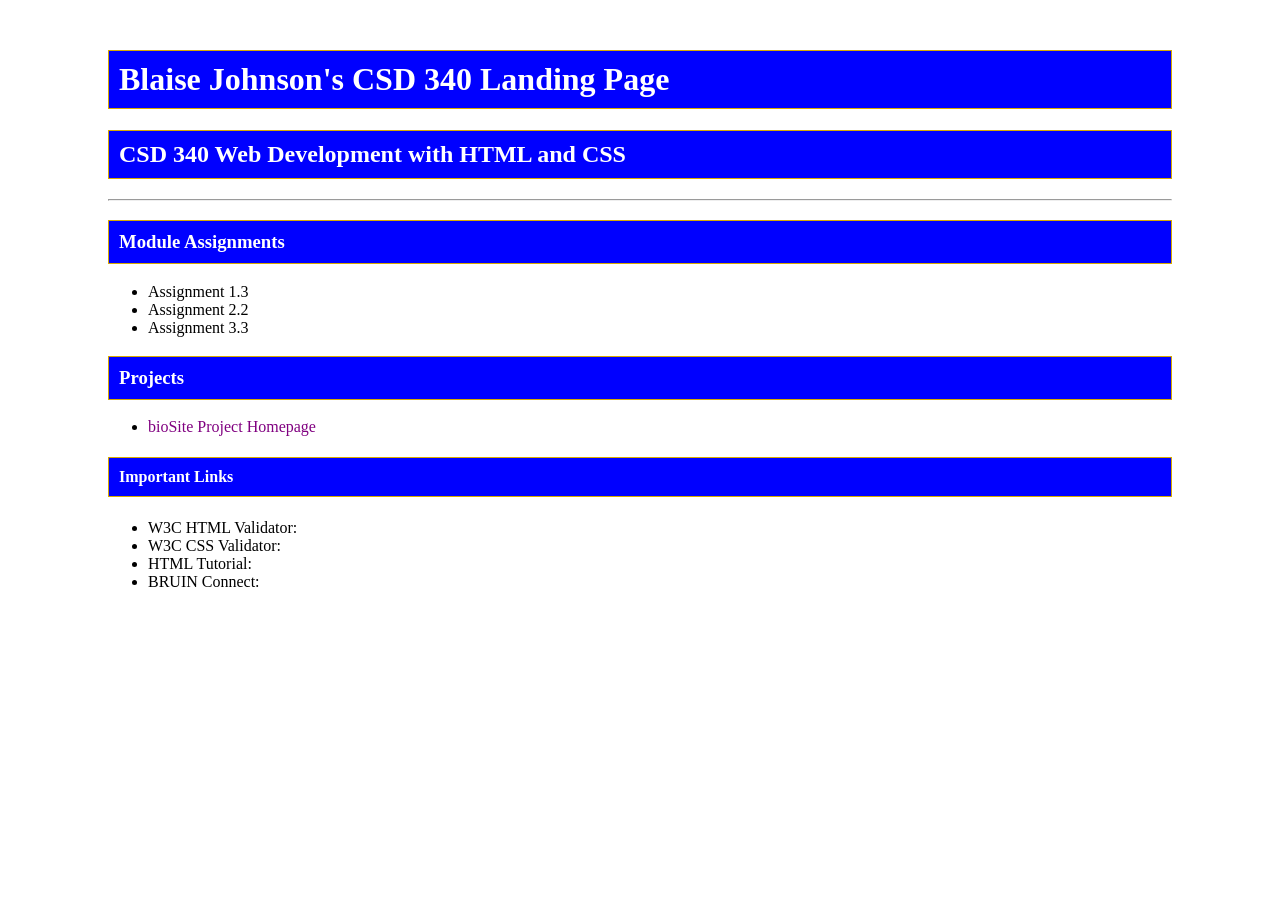
==== index.html @ 5fcb4182 "Update link for Assignment 1.3 in index.html" ====
<!--Blaise Johnson-->
<!--Assignment 3.2-->
<!--September 27, 2026-->



<!DOCTYPE html>
<html lang="en">
    <head>
        <meta charset = "UTF-8">
        <title>Blaise Johnson's CSD Landing Page</title>
        <link rel="stylesheet" href="site.css">
    </head>
    <body>
        <div id="container">
            <h1>Blaise Johnson's CSD 340 Landing Page</h1>
            <h2>CSD 340 Web Development with HTML and CSS</h2>

            <hr>

            <h3>Module Assignments</h3>

            <ul>
                <li> <a href="module-1/johnson_Mod1_3.html">Assignment 1.3 </a></li>
                <li> <a href="module-2/johnson_Mod2_2.html">Assignment 2.2 </a></li>
                <li> <a href = "module-3/johnson_Mod3_3.html"> Assignment 3.3 </a> </li>
            </ul>

            <h3>Projects</h3>

            <ul>
                <li> <a href="">bioSite Project Homepage </a></li>
            </ul>

            <h4>Important Links</h4>

            <ul>
                <li> <a href="https://validator.w3.org/">W3C HTML Validator: </a> </li>
                <li> <a href="http://jigsaw.w3.org/css-validator/">W3C CSS Validator:</a> </li>
                <li> <a href="https://www.w3schools.com/html/">HTML Tutorial: </a> </li>
                <li> <a href="https://bruinconnect.bellevue.edu/">BRUIN Connect: </a> </li>
            </ul>
        </div>
    </body>
</html>
---- site.css ----
/*Blaise Johnson*/
/*Assignment 3.2*/
/*September 26, 2026*/


#container{
    margin-top: 50px;
    margin-left:100px;
    margin-right:100px;
}

h1{
    background:blue;
    color:white;
    border:1px solid #D6A800;
    padding: 10px;
}

h2{
    background:blue;
    color:white;
    border:1px solid #D6A800;
    padding: 10px;
}

h3{
    background:blue;
    color:white;
    border:1px solid #D6A800;
    padding: 10px;
}

h4{
    background:blue;
    color:white;
    border:1px solid #D6A800;
    padding: 10px;
}

a{
    color:black;
    text-decoration:none;
}

a:hover{
    color:#D6A800;
    text-decoration: underline; /* I know it's not in the instructions, I just like the way it looks */
}

a:visited{
    color:purple;
}
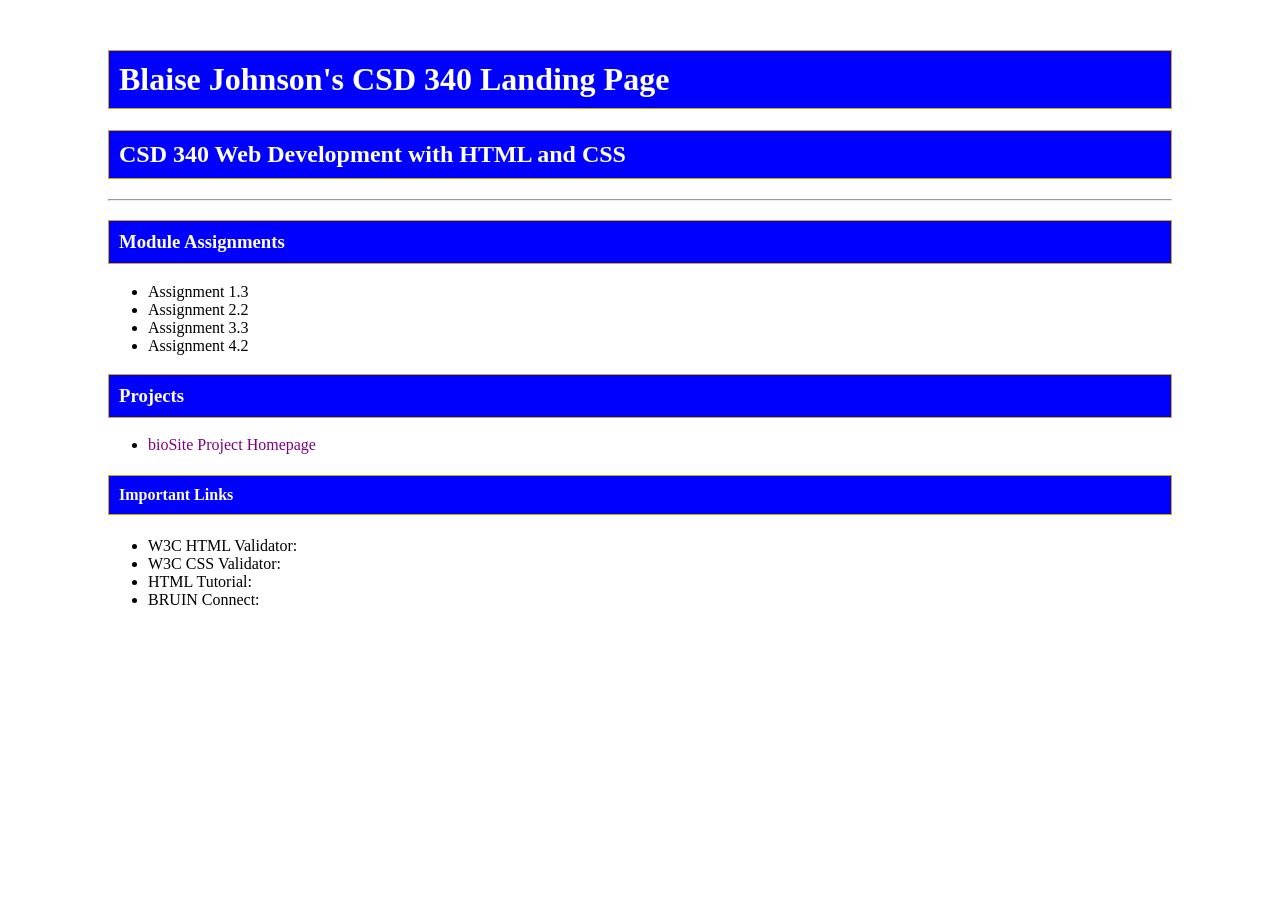
==== commit 796570c6: "Fix formatting of Assignment 3.3 link and add 4.2" ====
--- a/index.html
+++ b/index.html
@@ -23,7 +23,8 @@
             <ul>
                 <li> <a href="module-1/johnson_Mod1_3.html">Assignment 1.3 </a></li>
                 <li> <a href="module-2/johnson_Mod2_2.html">Assignment 2.2 </a></li>
-                <li> <a href = "module-3/johnson_Mod3_3.html"> Assignment 3.3 </a> </li>
+                <li> <a href ="module-3/johnson_Mod3_3.html">Assignment 3.3 </a> </li>
+                <li> <a href="module-4/johnson_Mod4.2.html">Assignment 4.2 </a> </li>
             </ul>
 
             <h3>Projects</h3>
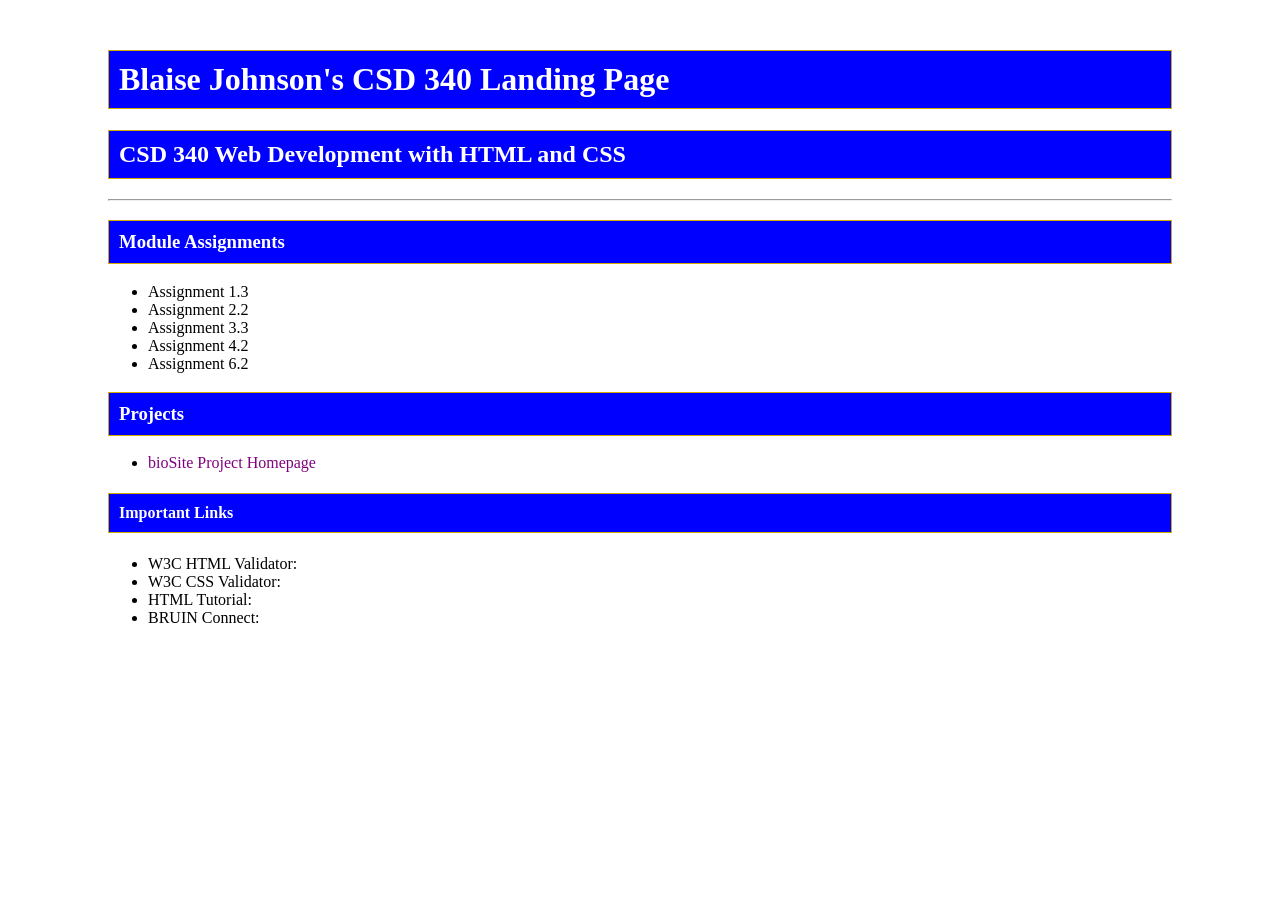
==== commit f50837ed: "Add link to Assignment 6.2 in index.html" ====
--- a/index.html
+++ b/index.html
@@ -24,7 +24,8 @@
                 <li> <a href="module-1/johnson_Mod1_3.html">Assignment 1.3 </a></li>
                 <li> <a href="module-2/johnson_Mod2_2.html">Assignment 2.2 </a></li>
                 <li> <a href ="module-3/johnson_Mod3_3.html">Assignment 3.3 </a> </li>
-                <li> <a href="module-4/johnson_Mod4.2.html">Assignment 4.2 </a> </li>
+                <li> <a href="module-4/johnson_Mod4_2.html">Assignment 4.2 </a> </li>
+                <li><a href="module-6/johnson_Mod6_2.html">Assignment 6.2</a></li>
             </ul>
 
             <h3>Projects</h3>
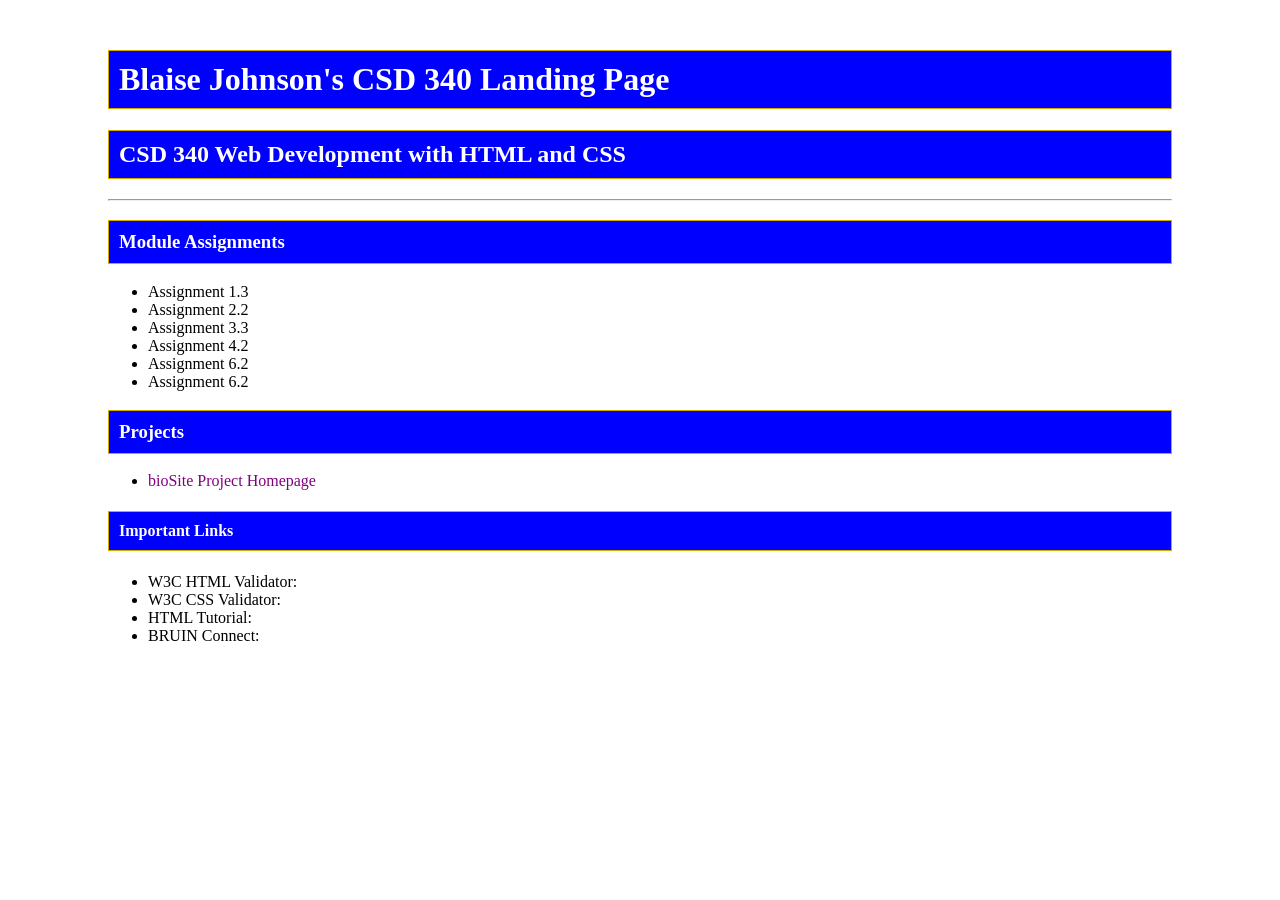
==== commit 915a2b3b: "Add link to Assignment 8.2 in index.html" ====
--- a/index.html
+++ b/index.html
@@ -26,6 +26,7 @@
                 <li> <a href ="module-3/johnson_Mod3_3.html">Assignment 3.3 </a> </li>
                 <li> <a href="module-4/johnson_Mod4_2.html">Assignment 4.2 </a> </li>
                 <li><a href="module-6/johnson_Mod6_2.html">Assignment 6.2</a></li>
+                <li><a href="module-8/johnson_Mod8_2.html">Assignment 6.2</a></li>
             </ul>
 
             <h3>Projects</h3>
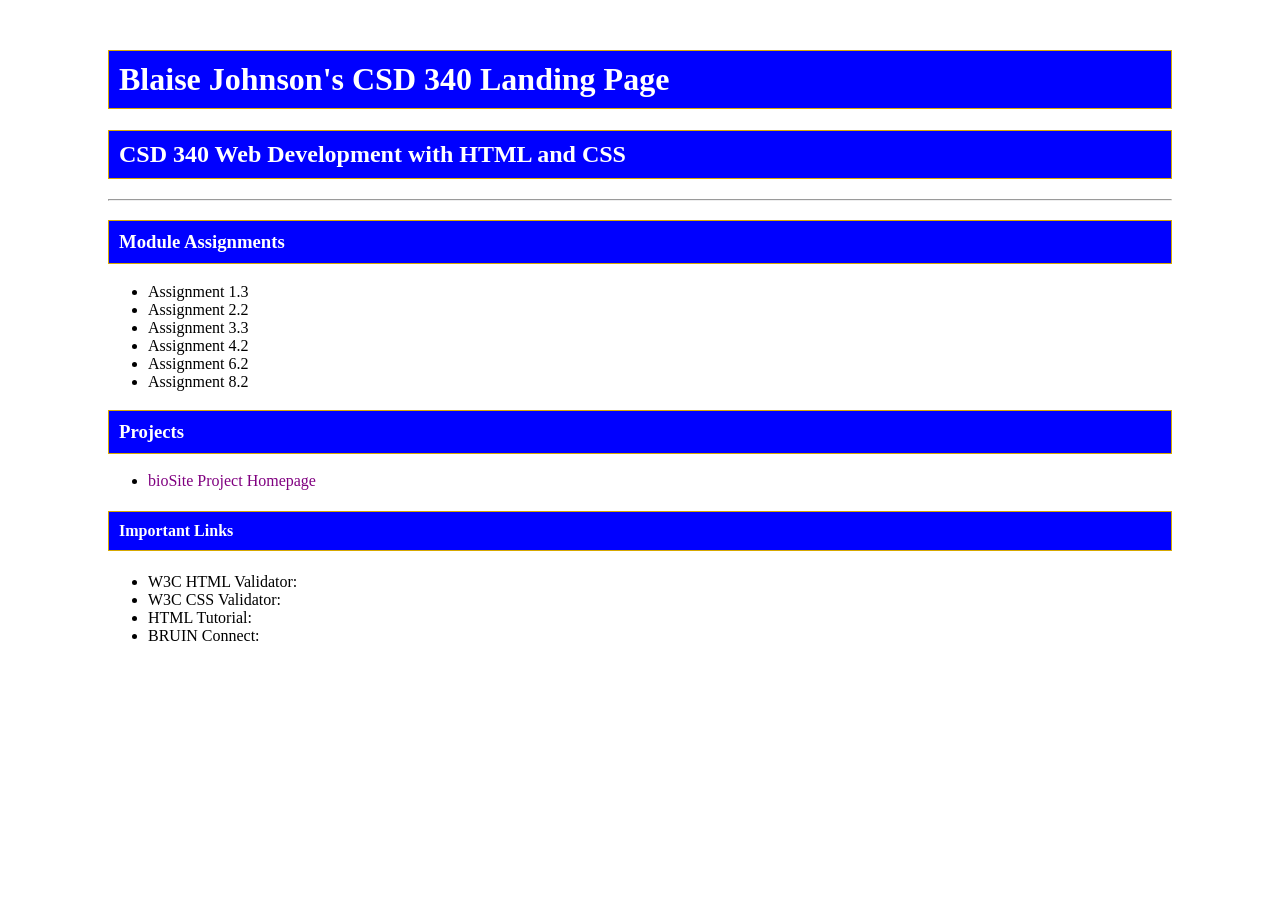
==== commit 97cd5656: "Correct assignment link from 6.2 to 8.2" ====
--- a/index.html
+++ b/index.html
@@ -26,7 +26,7 @@
                 <li> <a href ="module-3/johnson_Mod3_3.html">Assignment 3.3 </a> </li>
                 <li> <a href="module-4/johnson_Mod4_2.html">Assignment 4.2 </a> </li>
                 <li><a href="module-6/johnson_Mod6_2.html">Assignment 6.2</a></li>
-                <li><a href="module-8/johnson_Mod8_2.html">Assignment 6.2</a></li>
+                <li><a href="module-8/johnson_Mod8_2.html">Assignment 8.2</a></li>
             </ul>
 
             <h3>Projects</h3>
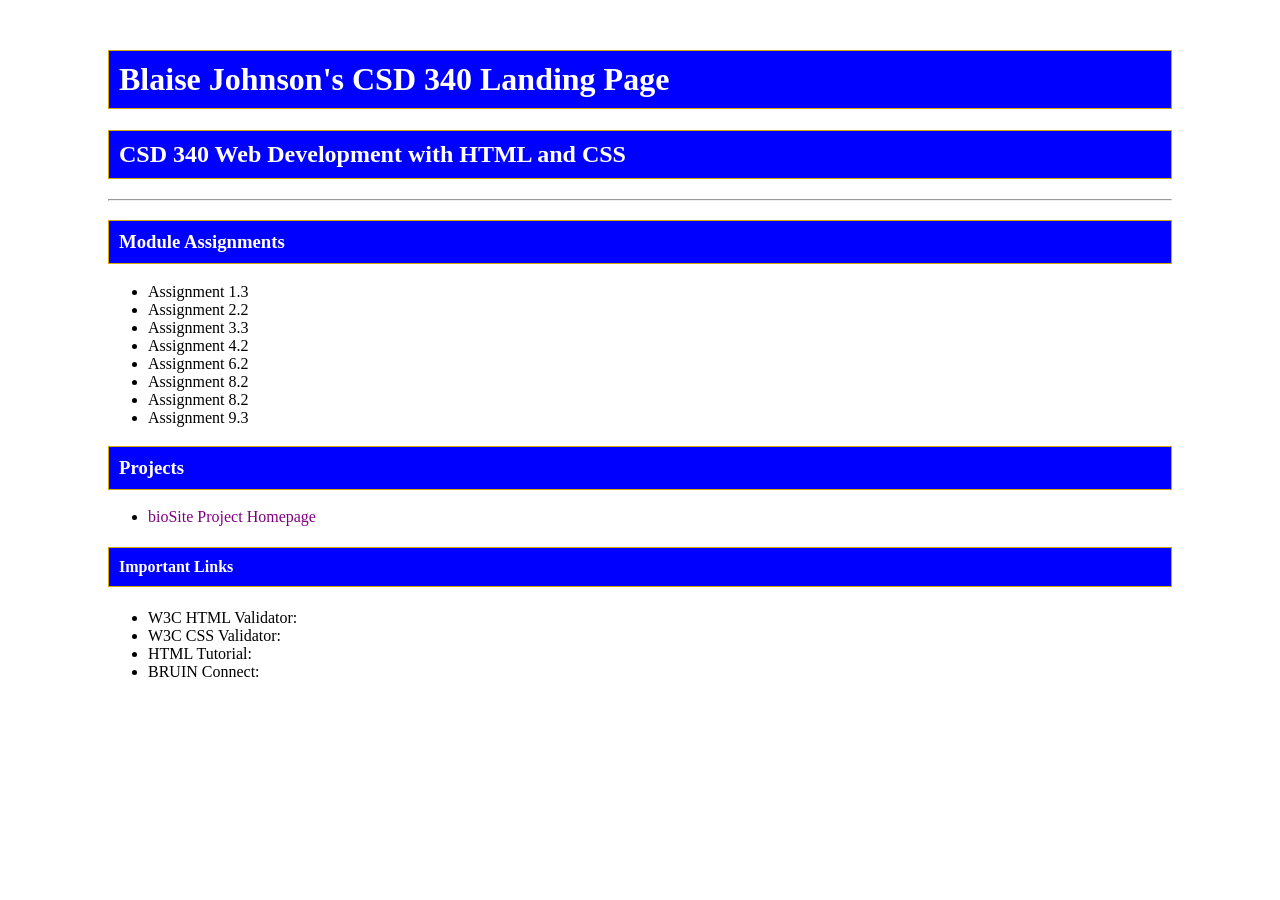
==== commit 52232c9a: "Add links for Assignment 8.2 and Assignment 9.3" ====
--- a/index.html
+++ b/index.html
@@ -27,6 +27,8 @@
                 <li> <a href="module-4/johnson_Mod4_2.html">Assignment 4.2 </a> </li>
                 <li><a href="module-6/johnson_Mod6_2.html">Assignment 6.2</a></li>
                 <li><a href="module-8/johnson_Mod8_2.html">Assignment 8.2</a></li>
+                <li><a href="module-8/johnson_Mod8_2.html">Assignment 8.2</a></li>
+                <li><a href="module-9/johnson_Mod9_3.html">Assignment 9.3</a></li>
             </ul>
 
             <h3>Projects</h3>
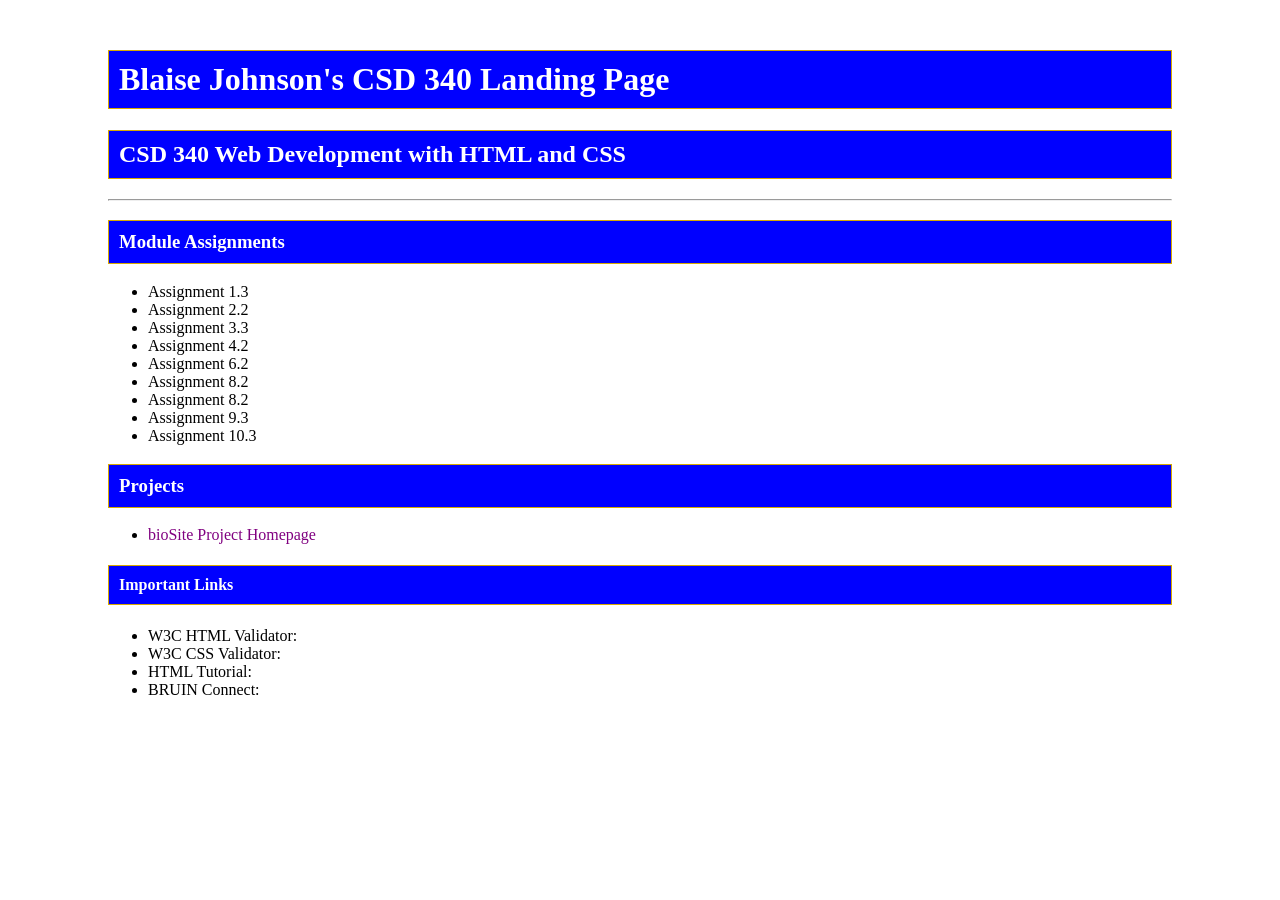
==== commit 66546b53: "Add link to Assignment 10.3 in index.html" ====
--- a/index.html
+++ b/index.html
@@ -29,6 +29,7 @@
                 <li><a href="module-8/johnson_Mod8_2.html">Assignment 8.2</a></li>
                 <li><a href="module-8/johnson_Mod8_2.html">Assignment 8.2</a></li>
                 <li><a href="module-9/johnson_Mod9_3.html">Assignment 9.3</a></li>
+                <li><a href="module-10/johnson_Mod10_3.html">Assignment 10.3</a></li>
             </ul>
 
             <h3>Projects</h3>
